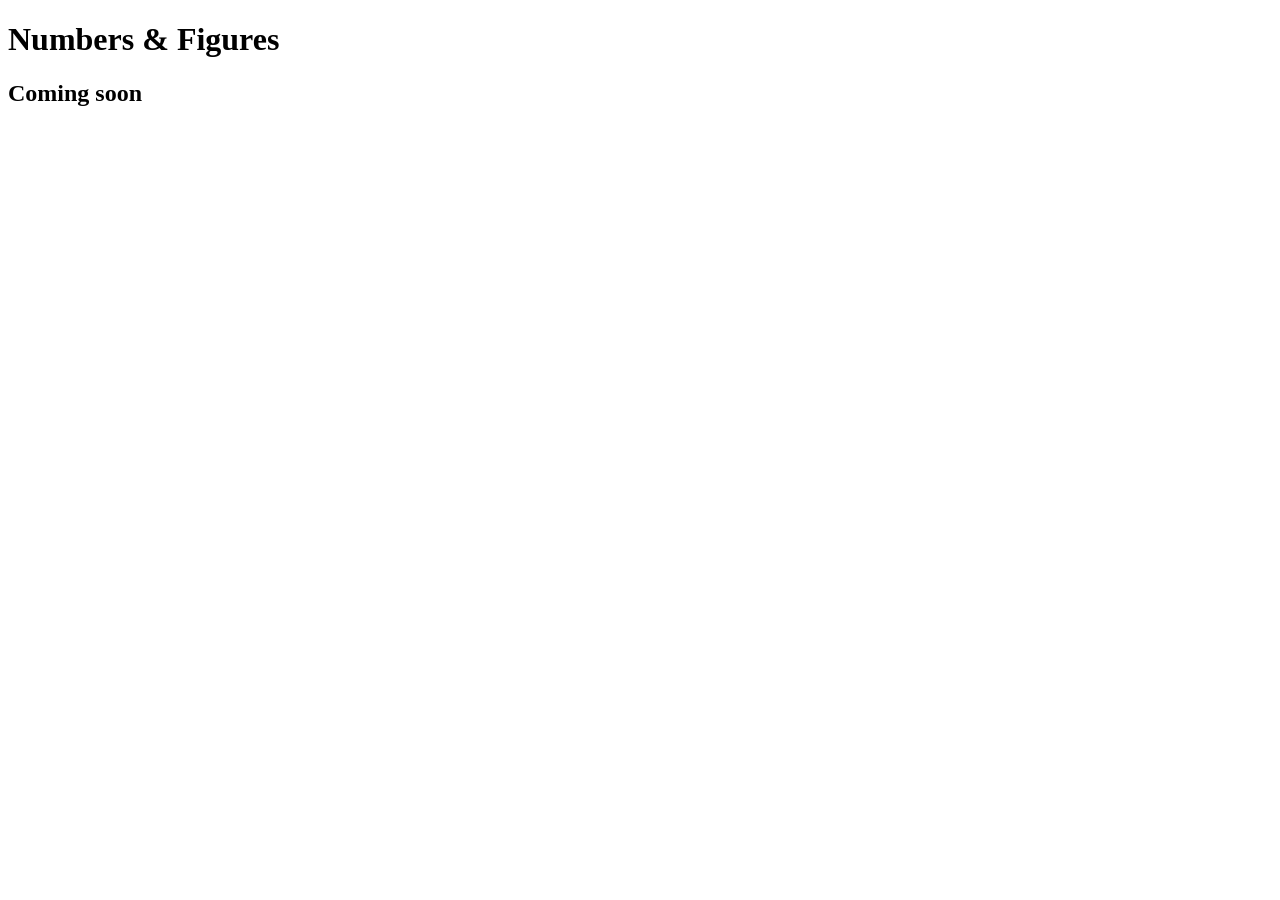
==== privacy-policy.html @ fd13427d "Add placeholder privacy and tos" ====
<!DOCTYPE html>
<html lang="en">
<head>
    <meta charset="UTF-8">
    <meta name="viewport" content="width=device-width, initial-scale=1.0">
    <meta
        name="description"
        content="Numbers & Figures — social games built for playing together."
    >
    <title>Numbers & Figures</title>
</head>
<body>
    <h1>Numbers &amp; Figures</h1>
    <h2>Coming soon</h2>
</body>
</html>
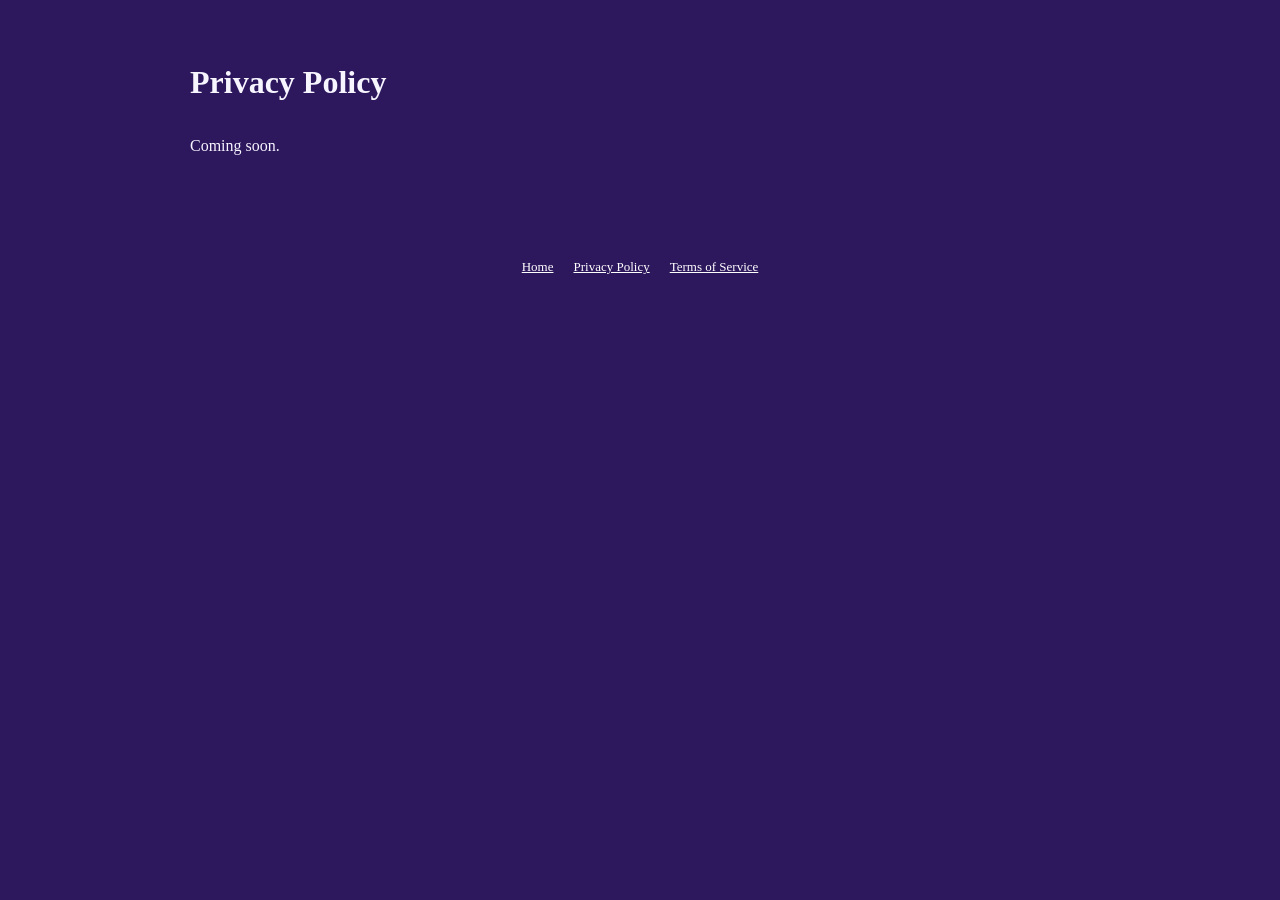
==== commit 82fb26a6: "Add more styling in prep for legal" ====
--- a/privacy-policy.html
+++ b/privacy-policy.html
@@ -1,16 +1,67 @@
 <!DOCTYPE html>
 <html lang="en">
 <head>
-    <meta charset="UTF-8">
-    <meta name="viewport" content="width=device-width, initial-scale=1.0">
-    <meta
-        name="description"
-        content="Numbers & Figures — social games built for playing together."
-    >
-    <title>Numbers & Figures</title>
+  <meta charset="UTF-8">
+  <meta name="viewport" content="width=device-width, initial-scale=1.0">
+
+  <meta
+    name="description"
+    content="Numbers & Figures — social games built for playing together."
+  >
+
+  <title>Numbers & Figures - Privacy Policy</title>
+
+  <link rel="icon" href="/favicon.svg" type="image/svg+xml">
+  <link rel="icon" href="/favicon-32x32.png" type="image/png" sizes="32x32">
+  <link rel="icon" href="/favicon-16x16.png" type="image/png" sizes="16x16">
+  <link rel="apple-touch-icon" href="/apple-touch-icon.png" sizes="180x180">
+
+  <style>
+    body {
+    min-height: 100vh;
+    margin: 0;
+    background: #2d175d;
+    color: #f7f5ff;
+    }
+
+    main {
+    width: min(100% - 48px, 900px);
+    margin: 0 auto;
+    padding: 64px 0;
+    }
+
+    h1 {
+    margin: 0 0 var(--space-6, 32px);
+    }
+
+    p,
+    li {
+    line-height: 1.65;
+    }
+
+    a {
+    color: #ffffff;
+    }
+
+    footer {
+    display: flex;
+    justify-content: center;
+    gap: 20px;
+    padding: 20px 24px 28px;
+    font-size: 13px;
+    }
+  </style>
 </head>
 <body>
-    <h1>Numbers &amp; Figures</h1>
-    <h2>Coming soon</h2>
+    <main>
+        <h1>Privacy Policy</h1>
+        <p>Coming soon.</p>
+    </main>
+
+    <footer>
+        <a href="/">Home</a>
+        <a href="/privacy-policy.html">Privacy Policy</a>
+        <a href="/terms-of-service.html">Terms of Service</a>
+      </footer>
 </body>
 </html>
